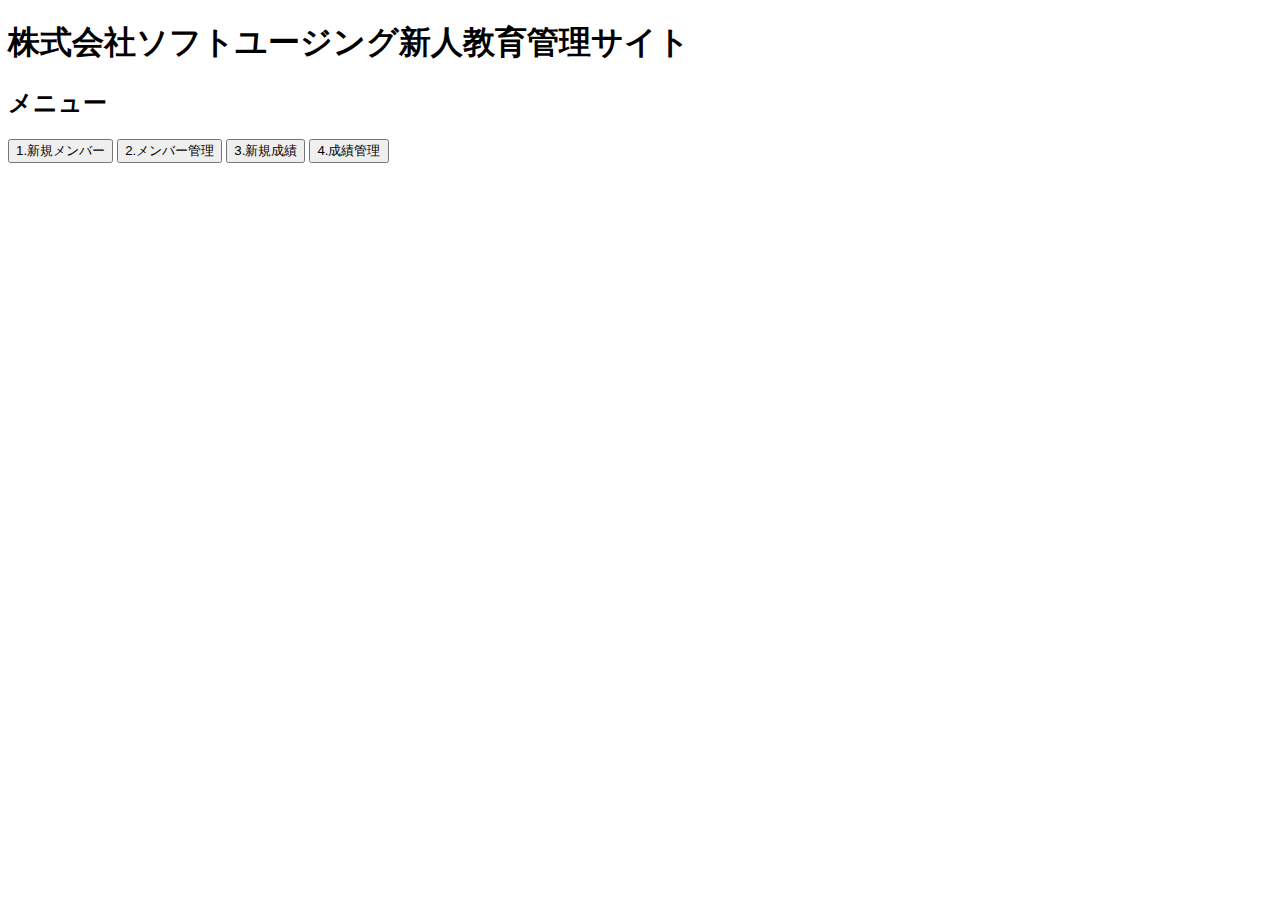
==== src/main/resources/templates/index.html @ 6a99010b "Change data to record" ====
<!DOCTYPE html>
<html lang="en">
<head>
    <meta charset="UTF-8">
    <title>Title</title>
</head>
<body>
<h1>株式会社ソフトユージング新人教育管理サイト</h1>
<h2>メニュー</h2>

<form>
    <button formaction="new-member">1.新規メンバー</button>
    <button formaction="member-management">2.メンバー管理</button>
    <button formaction="new-record">3.新規成績</button>
    <button formaction="record-management">4.成績管理</button>
</form>
</body>
</html>
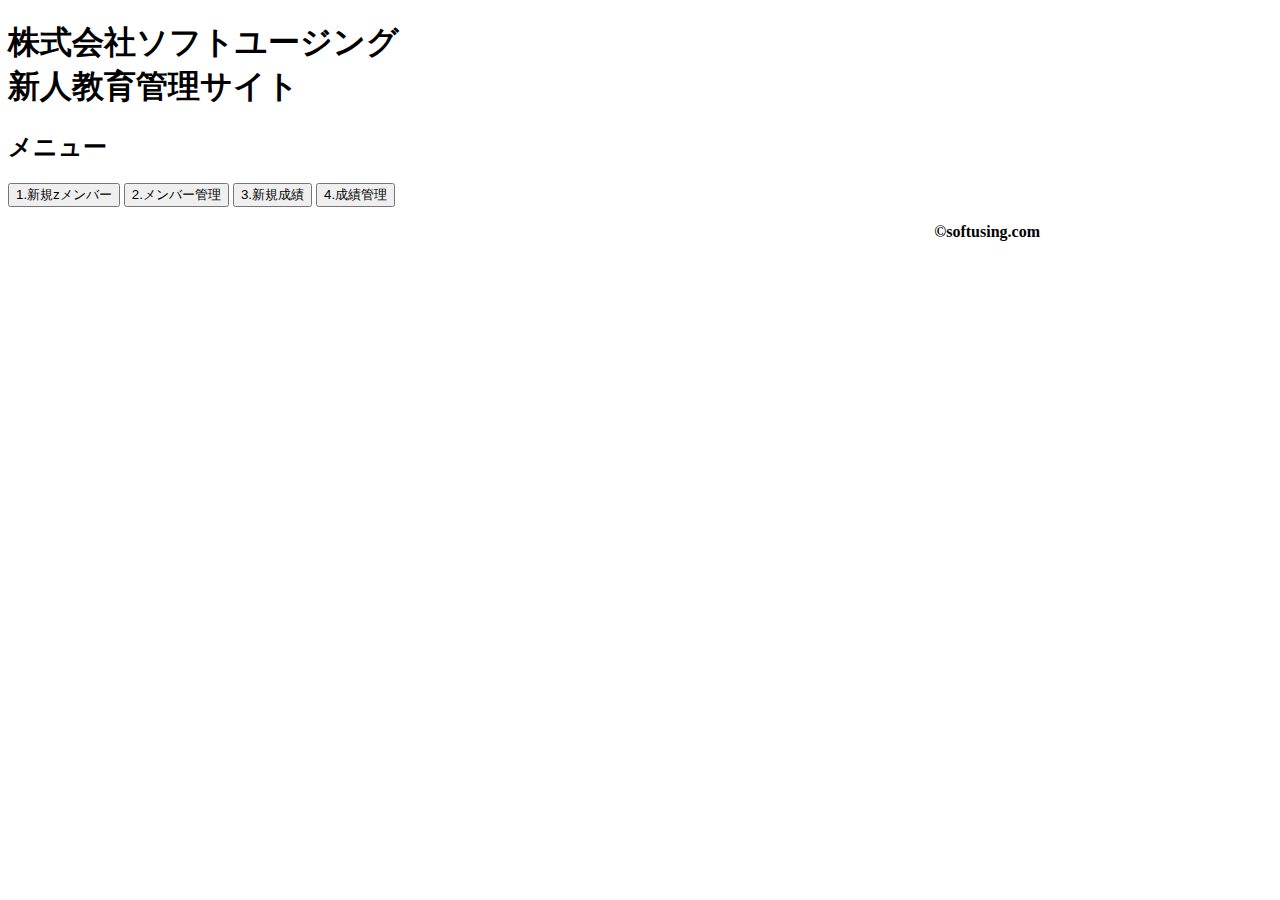
==== commit 465ea27a: "Styling index" ====
--- a/src/main/resources/templates/index.html
+++ b/src/main/resources/templates/index.html
@@ -2,17 +2,29 @@
 <html lang="en">
 <head>
     <meta charset="UTF-8">
-    <title>Title</title>
+    <title><h1>株式会社ソフトユージング新人教育管理サイト</h1>
+    </title>
+    <link rel="stylesheet" th:href="@{/css/index.css}">
 </head>
+
 <body>
-<h1>株式会社ソフトユージング新人教育管理サイト</h1>
-<h2>メニュー</h2>
 
-<form>
-    <button formaction="new-member">1.新規メンバー</button>
-    <button formaction="member-management">2.メンバー管理</button>
-    <button formaction="new-record">3.新規成績</button>
-    <button formaction="record-management">4.成績管理</button>
-</form>
+    <div id="select-form-container">
+        <h1>株式会社ソフトユージング<br>新人教育管理サイト</h1>
+        <h2>メニュー</h2>
+        <form id="select-form">
+            <button formaction="new-member">1.新規zメンバー</button>
+            <button formaction="member-management">2.メンバー管理</button>
+            <button formaction="new-record">3.新規成績</button>
+            <button formaction="record-management">4.成績管理</button>
+        </form>
+    </div>
+
+    <footer style="text-align: right; margin: 0 auto; width: 800px;">
+        <p style="font-weight :bold;">
+            &copy;softusing.com
+        </p>
+    </footer>
+
 </body>
 </html>
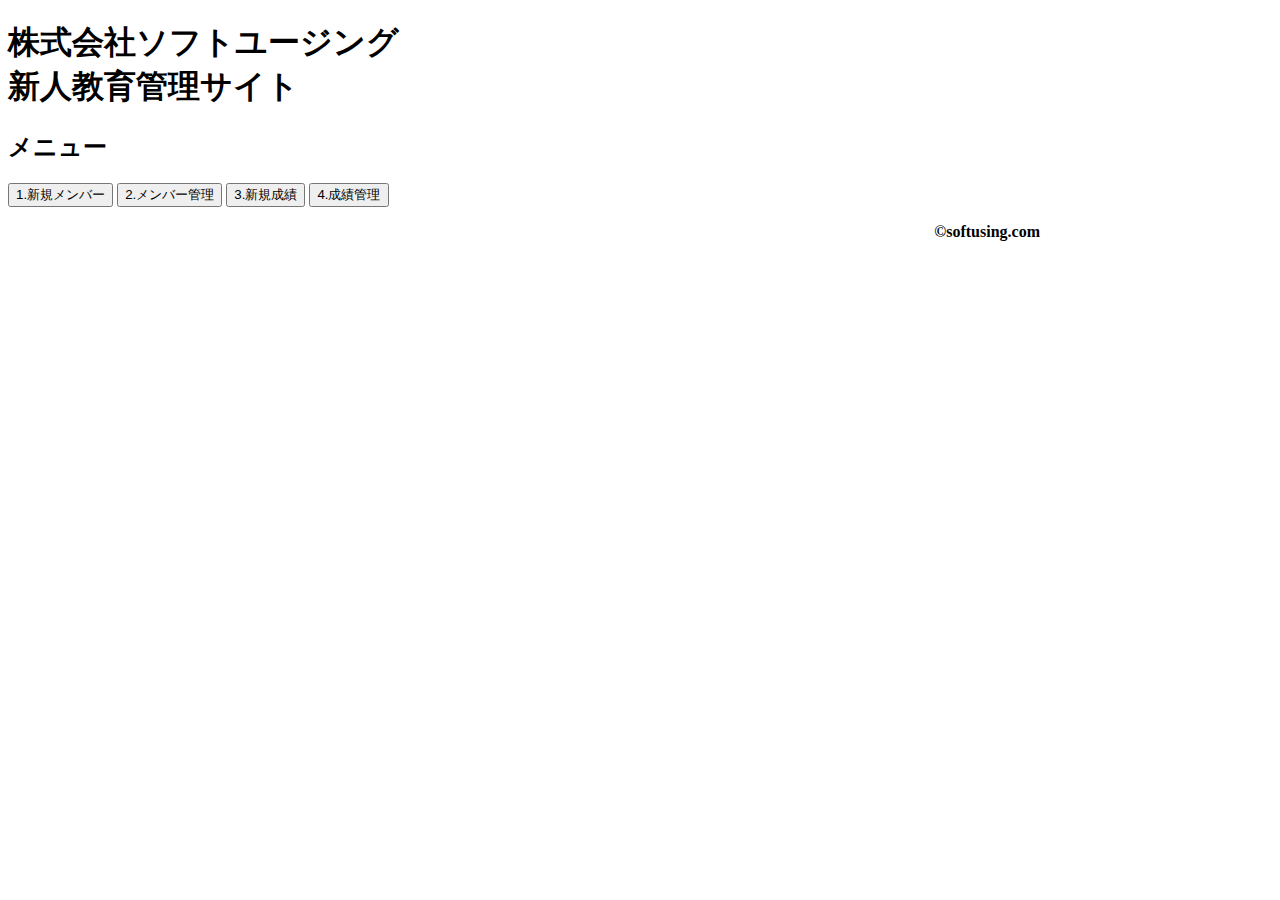
==== commit d0a29507: "Add new member style" ====
--- a/src/main/resources/templates/index.html
+++ b/src/main/resources/templates/index.html
@@ -13,7 +13,7 @@
         <h1>株式会社ソフトユージング<br>新人教育管理サイト</h1>
         <h2>メニュー</h2>
         <form id="select-form">
-            <button formaction="new-member">1.新規zメンバー</button>
+            <button formaction="new-member">1.新規メンバー</button>
             <button formaction="member-management">2.メンバー管理</button>
             <button formaction="new-record">3.新規成績</button>
             <button formaction="record-management">4.成績管理</button>
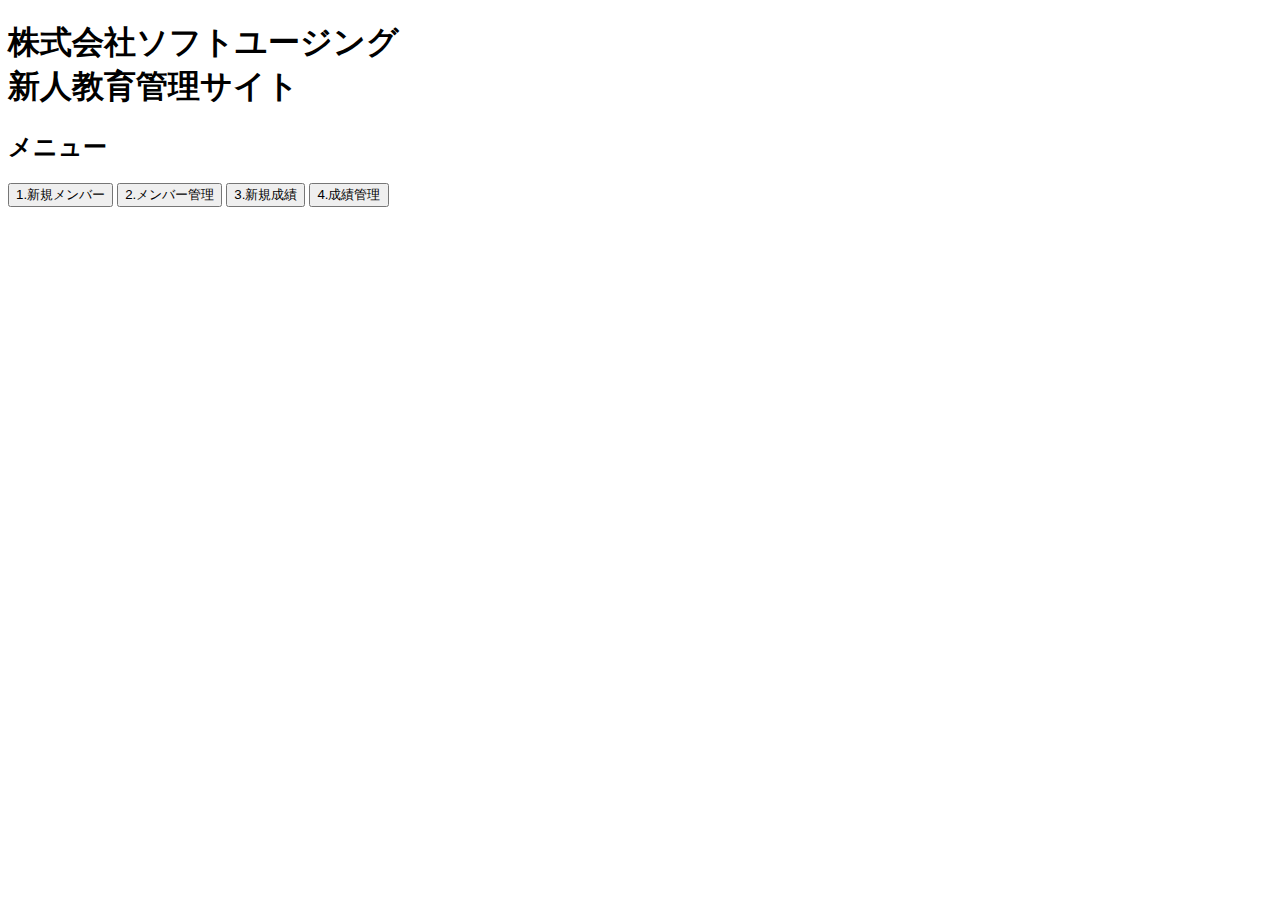
==== commit 447a35b2: "Styling index , new member html" ====
--- a/src/main/resources/templates/index.html
+++ b/src/main/resources/templates/index.html
@@ -2,29 +2,32 @@
 <html lang="en">
 <head>
     <meta charset="UTF-8">
-    <title><h1>株式会社ソフトユージング新人教育管理サイト</h1>
-    </title>
-    <link rel="stylesheet" th:href="@{/css/index.css}">
+    <title>株式会社ソフトユージング新人教育管理サイト</title>
+    <link rel="stylesheet" th:href="@{css/index.css}">
+    <script src="https://ajax.googleapis.com/ajax/libs/jquery/3.6.0/jquery.min.js"></script>
+    <script src="js/function.js"></script>
 </head>
 
 <body>
 
-    <div id="select-form-container">
+    <div class="select-form-container">
+
         <h1>株式会社ソフトユージング<br>新人教育管理サイト</h1>
-        <h2>メニュー</h2>
-        <form id="select-form">
-            <button formaction="new-member">1.新規メンバー</button>
-            <button formaction="member-management">2.メンバー管理</button>
-            <button formaction="new-record">3.新規成績</button>
-            <button formaction="record-management">4.成績管理</button>
-        </form>
+
+        <div class="round-border menu-container">
+            <h2>メニュー</h2>
+            <form class="select-form">
+                <button formaction="new-member">1.新規メンバー</button>
+                <button formaction="member-management">2.メンバー管理</button>
+                <button formaction="new-record">3.新規成績</button>
+                <button formaction="record-management">4.成績管理</button>
+            </form>
+        </div>
     </div>
 
-    <footer style="text-align: right; margin: 0 auto; width: 800px;">
-        <p style="font-weight :bold;">
-            &copy;softusing.com
-        </p>
-    </footer>
+    <div id="footer">
+        <script>loadFooter();</script>
+    </div>
 
 </body>
-</html>
+</html>